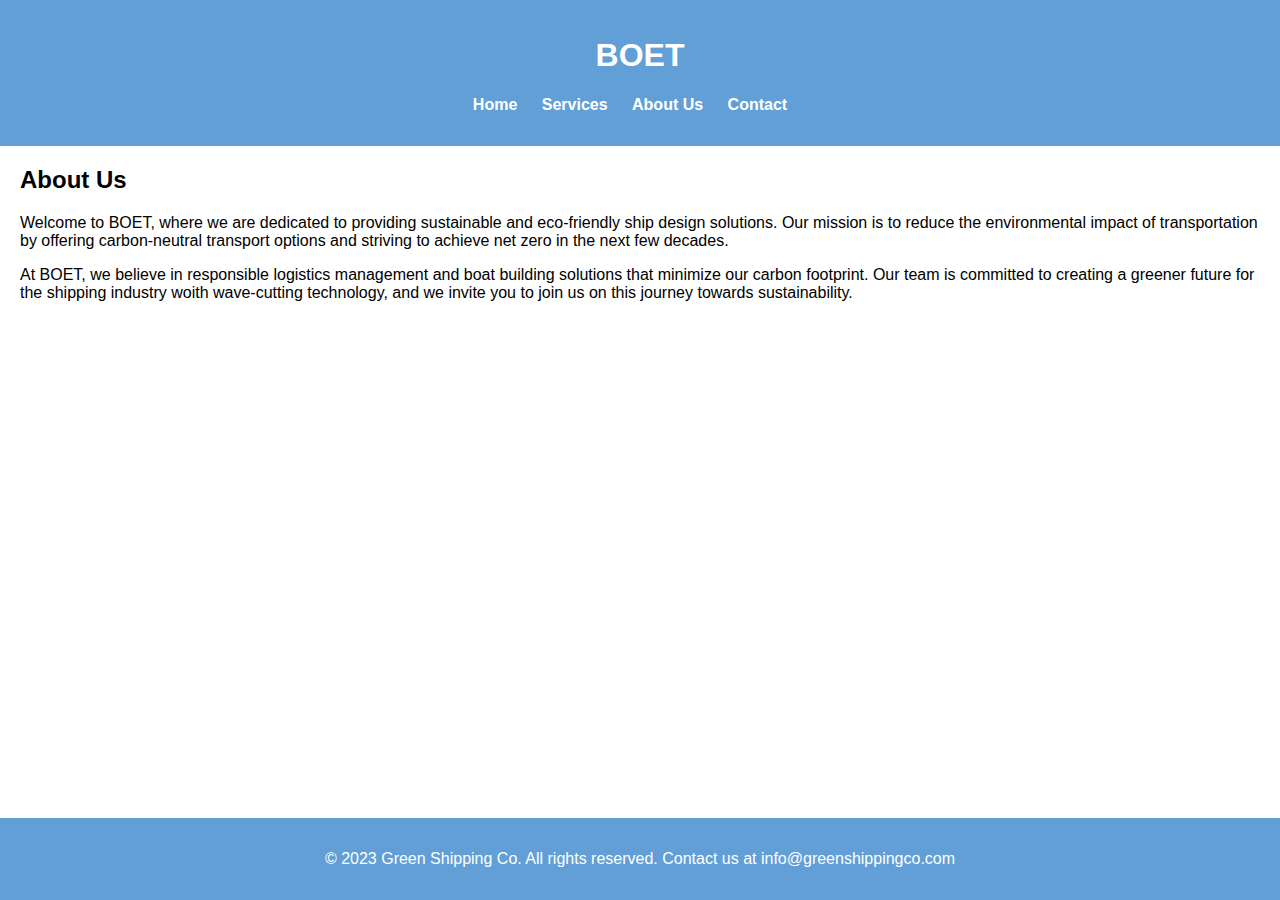
==== about.html @ 441e47e9 "Add files via upload" ====
<!DOCTYPE html>
<html lang="en">

<head>
    <!-- Missing meta description -->
    <meta charset="UTF-8">
    <meta name="viewport" content="width=device-width, initial-scale=1.0">
    <link rel="stylesheet" href="style.css">
    <title>BOET | About Us</title>
    <!-- Duplicate title tag -->
    <title>BOETabout</title>
</head>

<body>
    <header>
        <h1>BOET</h1>
        <nav>
            <ul>
                <li><a href="index.html">Home</a></li>
                <li><a href="services.html">Services</a></li>
                <li><a href="about.html">About Us</a></li>
                <li><a href="contact.html">Contact</a></li>
            </ul>
        </nav>
    </header>

    <section>
        <h2>About Us</h2>
        <p>Welcome to BOET, where we are dedicated to providing sustainable and eco-friendly ship design solutions. Our mission is to reduce the environmental impact of transportation by offering carbon-neutral transport options and striving to achieve net zero in the next few decades.</p>
        <p>At BOET, we believe in responsible logistics management and boat building solutions that minimize our carbon footprint. Our team is committed to creating a greener future for the shipping industry woith wave-cutting technology, and we invite you to join us on this journey towards sustainability.</p>
    </section>

    <footer>
        <!-- Non-descriptive footer text for SEO -->
        <p>&copy; 2023 Green Shipping Co. All rights reserved. Contact us at info@greenshippingco.com</p>
    </footer>
</body>

</html>
---- style.css ----
body {
    font-family: Baumans, Arial, sans-serif;
    margin: 0;
    padding: 0;
}


header {
    background-color: #619FD6;
    color: white;
    text-align: center;
    padding: 1em 0;
}

nav ul {
    list-style-type: none;
    padding: 0;
}

nav ul li {
    display: inline;
    margin-right: 20px;
}

nav a {
    text-decoration: none;
    color: white;
    font-weight: bold;
}

section {
    margin: 20px;
}

.hero {
    text-align: center;
}

footer {
    background-color: #619FD6;
    color: white;
    text-align: center;
    padding: 1em 0;
    position: fixed;
    bottom: 0;
    width: 100%;
}
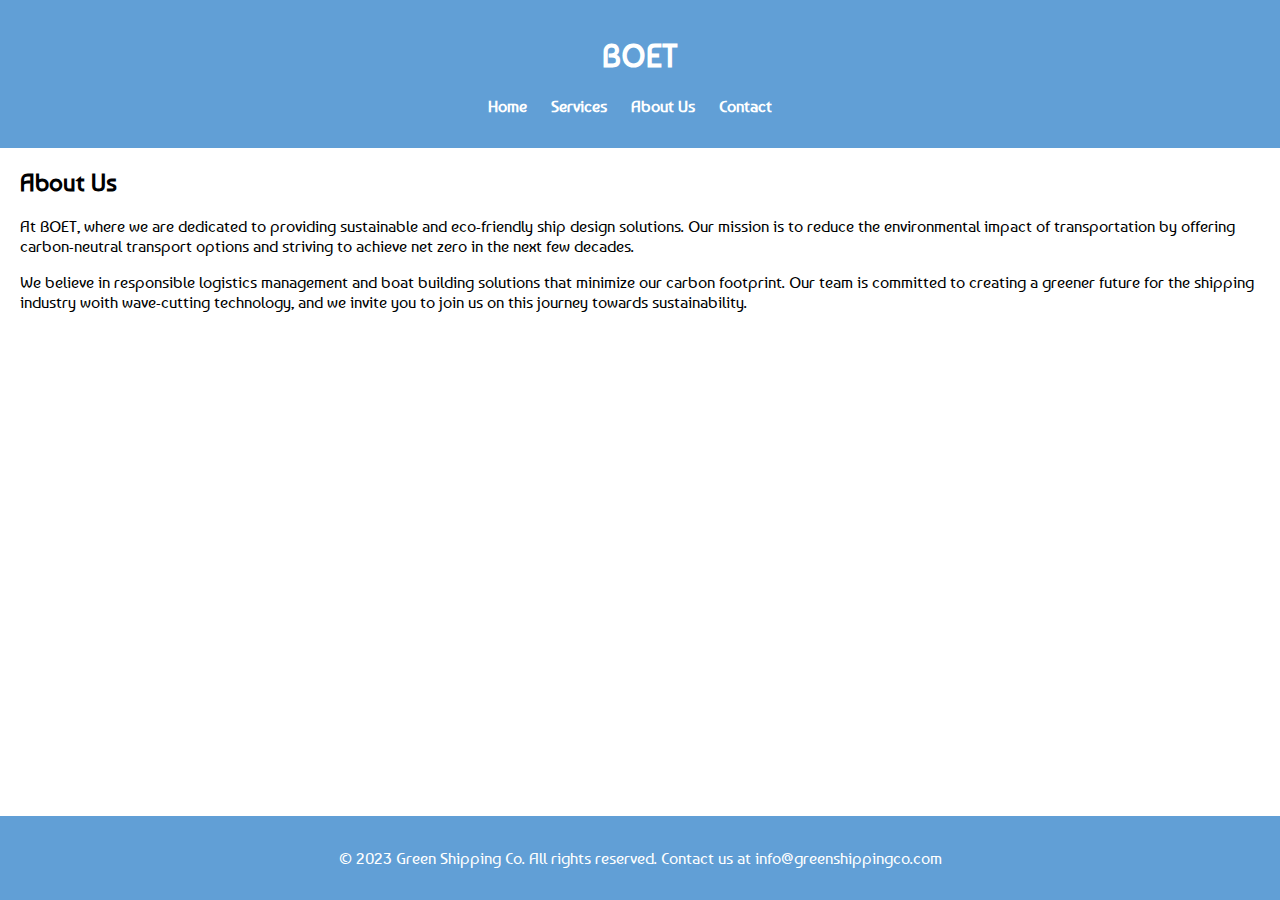
==== commit cbdbfa15: "Add files via upload" ====
--- a/about.html
+++ b/about.html
@@ -6,6 +6,7 @@
     <meta charset="UTF-8">
     <meta name="viewport" content="width=device-width, initial-scale=1.0">
     <link rel="stylesheet" href="style.css">
+      <link rel="stylesheet" href="https://fonts.googleapis.com/css?family=Baumans">
     <title>BOET | About Us</title>
     <!-- Duplicate title tag -->
     <title>BOETabout</title>
@@ -26,12 +27,12 @@
 
     <section>
         <h2>About Us</h2>
-        <p>Welcome to BOET, where we are dedicated to providing sustainable and eco-friendly ship design solutions. Our mission is to reduce the environmental impact of transportation by offering carbon-neutral transport options and striving to achieve net zero in the next few decades.</p>
-        <p>At BOET, we believe in responsible logistics management and boat building solutions that minimize our carbon footprint. Our team is committed to creating a greener future for the shipping industry woith wave-cutting technology, and we invite you to join us on this journey towards sustainability.</p>
+        <p>At BOET, where we are dedicated to providing sustainable and eco-friendly ship design solutions. Our mission is to reduce the environmental impact of transportation by offering carbon-neutral transport options and striving to achieve net zero in the next few decades.</p>
+        <p>We believe in responsible logistics management and boat building solutions that minimize our carbon footprint. Our team is committed to creating a greener future for the shipping industry woith wave-cutting technology, and we invite you to join us on this journey towards sustainability.</p>
     </section>
 
     <footer>
-        <!-- Non-descriptive footer text for SEO -->
+   
         <p>&copy; 2023 Green Shipping Co. All rights reserved. Contact us at info@greenshippingco.com</p>
     </footer>
 </body>
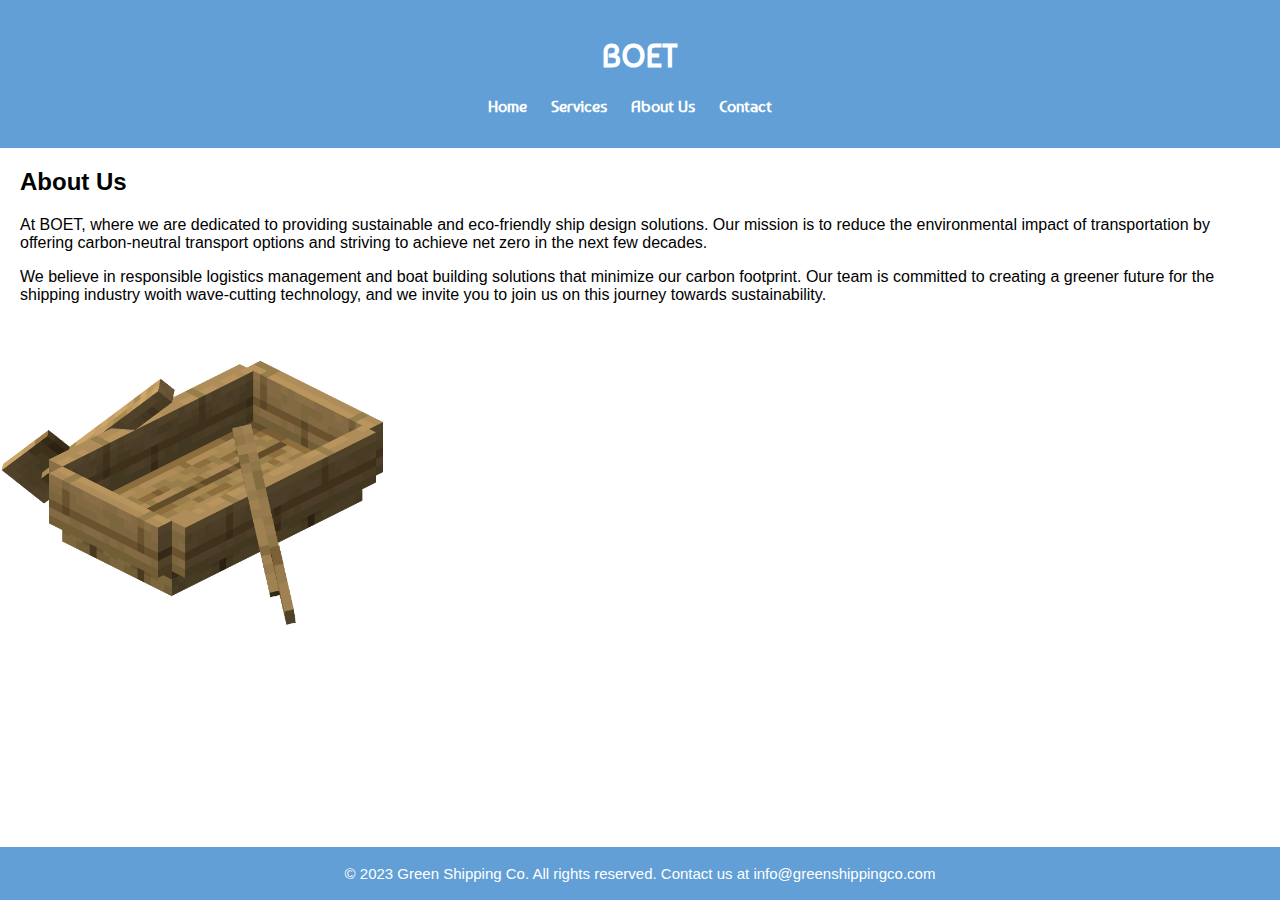
==== commit 0c744e49: "Add files via upload" ====
--- a/about.html
+++ b/about.html
@@ -6,7 +6,7 @@
     <meta charset="UTF-8">
     <meta name="viewport" content="width=device-width, initial-scale=1.0">
     <link rel="stylesheet" href="style.css">
-      <link rel="stylesheet" href="https://fonts.googleapis.com/css?family=Baumans">
+     <link rel="stylesheet" href="https://fonts.googleapis.com/css?family=Baumans">
     <title>BOET | About Us</title>
     <!-- Duplicate title tag -->
     <title>BOETabout</title>
@@ -30,6 +30,8 @@
         <p>At BOET, where we are dedicated to providing sustainable and eco-friendly ship design solutions. Our mission is to reduce the environmental impact of transportation by offering carbon-neutral transport options and striving to achieve net zero in the next few decades.</p>
         <p>We believe in responsible logistics management and boat building solutions that minimize our carbon footprint. Our team is committed to creating a greener future for the shipping industry woith wave-cutting technology, and we invite you to join us on this journey towards sustainability.</p>
     </section>
+    <br><br>
+    <img src="aboat.png" width=30%>
 
     <footer>
    
--- a/style.css
+++ b/style.css
@@ -1,16 +1,17 @@
+
 body {
-    font-family: Baumans, Arial, sans-serif;
+ font-family: Quicksand, Arial, sans-serif;
     margin: 0;
     padding: 0;
 }
-
-
 header {
     background-color: #619FD6;
+    font-family: Baumans, Arial, sans-serif;
     color: white;
     text-align: center;
     padding: 1em 0;
 }
+
 
 nav ul {
     list-style-type: none;
@@ -18,30 +19,37 @@
 }
 
 nav ul li {
+font-family: Baumans, Arial, sans-serif;
     display: inline;
     margin-right: 20px;
 }
 
 nav a {
     text-decoration: none;
+    font-family: Baumans, Arial, sans-serif;
     color: white;
     font-weight: bold;
 }
 
 section {
     margin: 20px;
+    font-family: Quicksand, Arial, sans-serif;
 }
 
 .hero {
-    text-align: center;
+    text-align:left;
+    font-family: Quicksand, Arial, sans-serif;
 }
 
 footer {
     background-color: #619FD6;
     color: white;
+    font-size:15px;
     text-align: center;
-    padding: 1em 0;
+    padding: 0.2em 0;
     position: fixed;
     bottom: 0;
     width: 100%;
 }
+
+
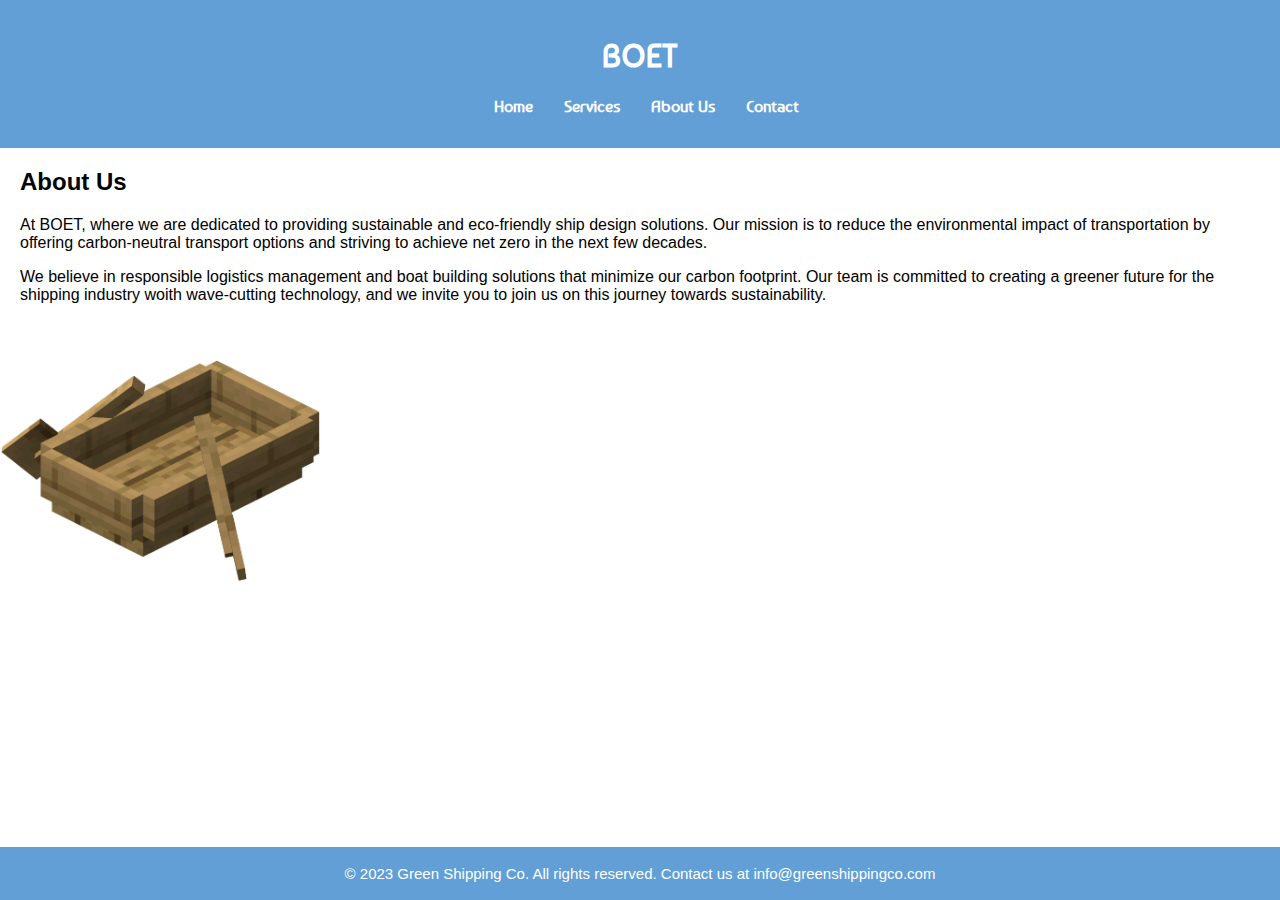
==== commit 63866308: "Add files via upload" ====
--- a/about.html
+++ b/about.html
@@ -31,7 +31,7 @@
         <p>We believe in responsible logistics management and boat building solutions that minimize our carbon footprint. Our team is committed to creating a greener future for the shipping industry woith wave-cutting technology, and we invite you to join us on this journey towards sustainability.</p>
     </section>
     <br><br>
-    <img src="aboat.png" width=30%>
+    <img src="aboat.png" width=25%>
 
     <footer>
    
--- a/style.css
+++ b/style.css
@@ -15,13 +15,13 @@
 
 nav ul {
     list-style-type: none;
-    padding: 0;
+    padding: 4;
 }
 
 nav ul li {
 font-family: Baumans, Arial, sans-serif;
     display: inline;
-    margin-right: 20px;
+    margin-right: 27px;
 }
 
 nav a {
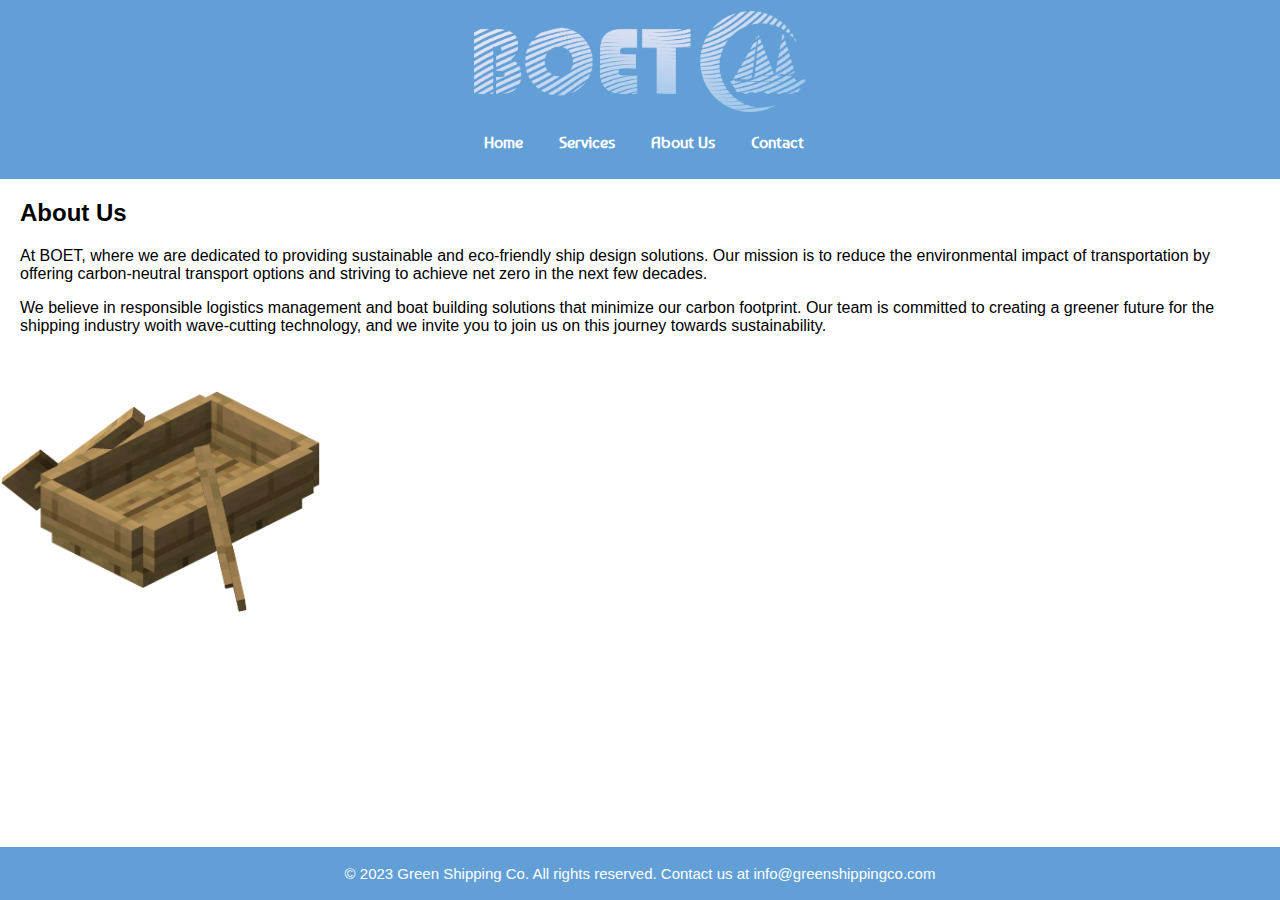
==== commit d057d6df: "Add files via upload" ====
--- a/about.html
+++ b/about.html
@@ -14,7 +14,7 @@
 
 <body>
     <header>
-        <h1>BOET</h1>
+		<img src="boet_dense.png" style="width:26%;" alt="boet_logo">
         <nav>
             <ul>
                 <li><a href="index.html">Home</a></li>
--- a/style.css
+++ b/style.css
@@ -9,19 +9,19 @@
     font-family: Baumans, Arial, sans-serif;
     color: white;
     text-align: center;
-    padding: 1em 0;
+    padding: 0.7em 0;
 }
 
 
 nav ul {
     list-style-type: none;
-    padding: 4;
+    padding: 2;
 }
 
 nav ul li {
 font-family: Baumans, Arial, sans-serif;
     display: inline;
-    margin-right: 27px;
+    margin-right: 32px;
 }
 
 nav a {
